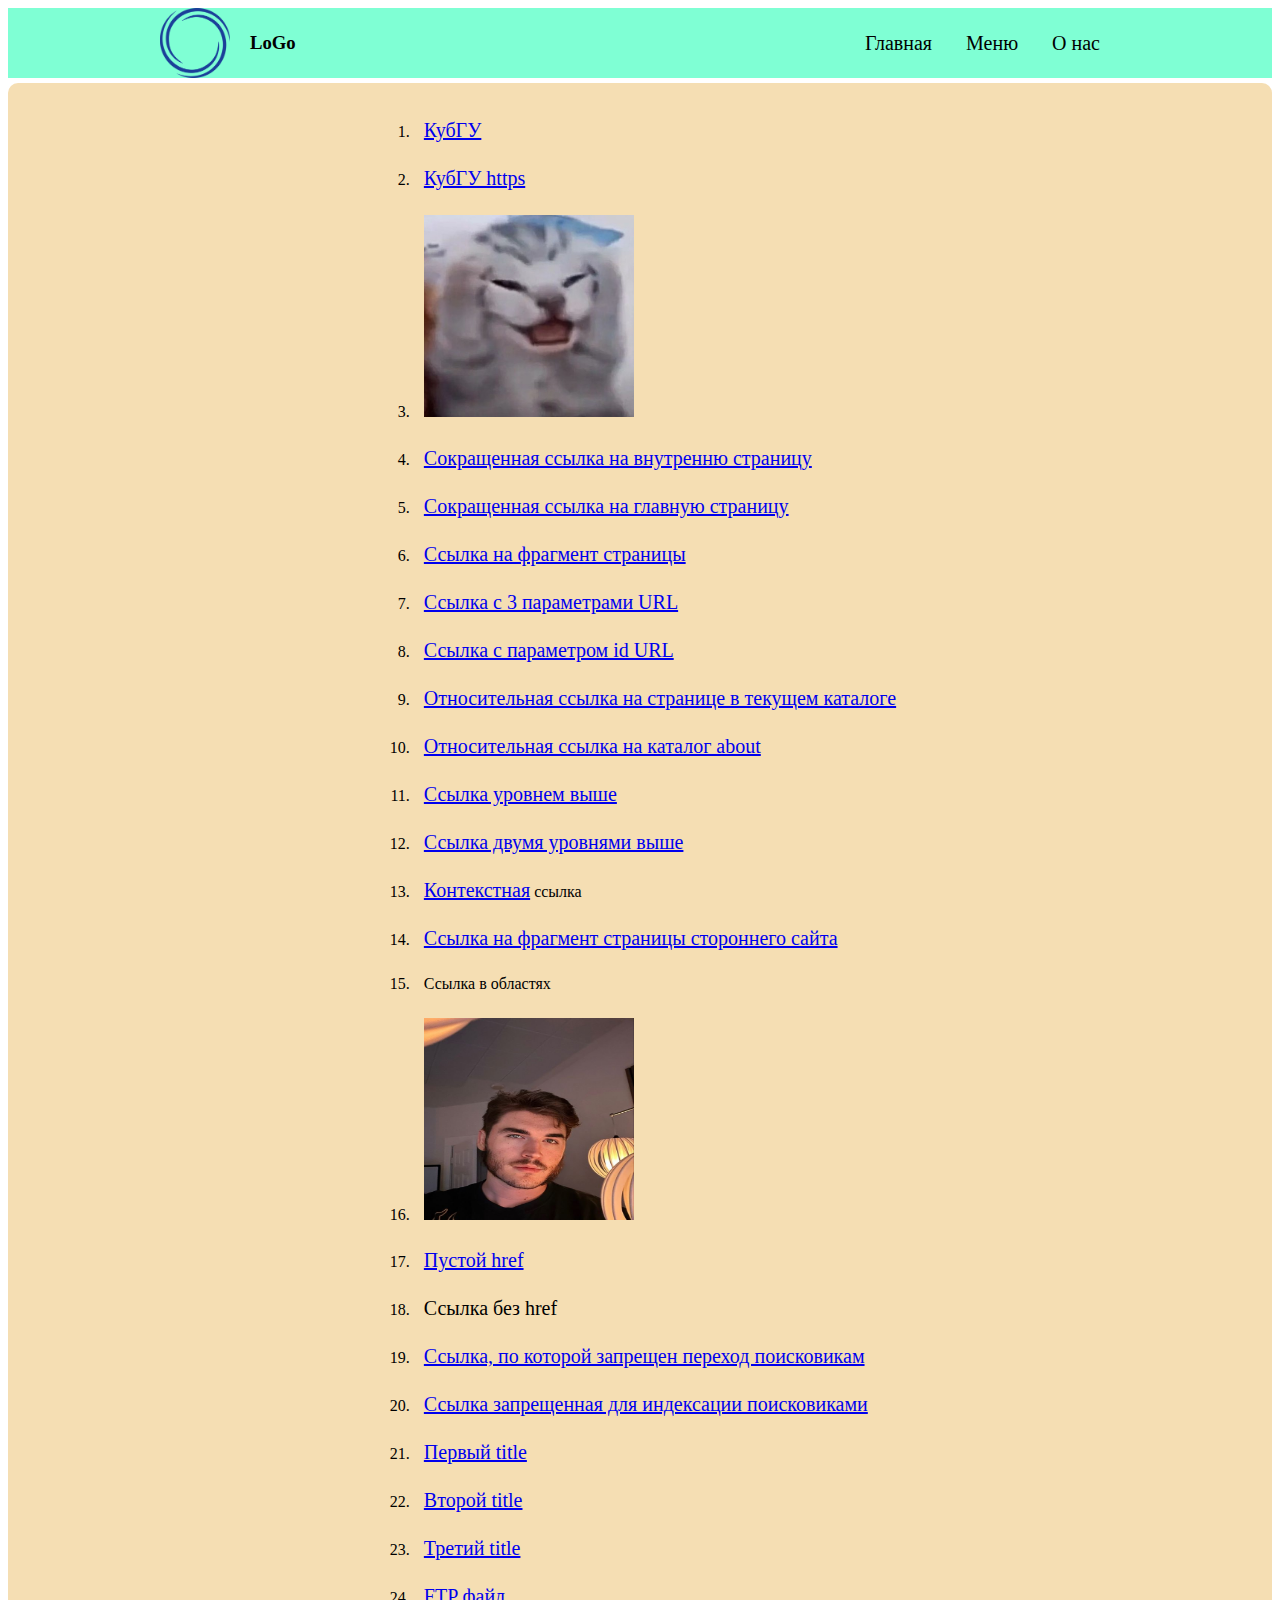
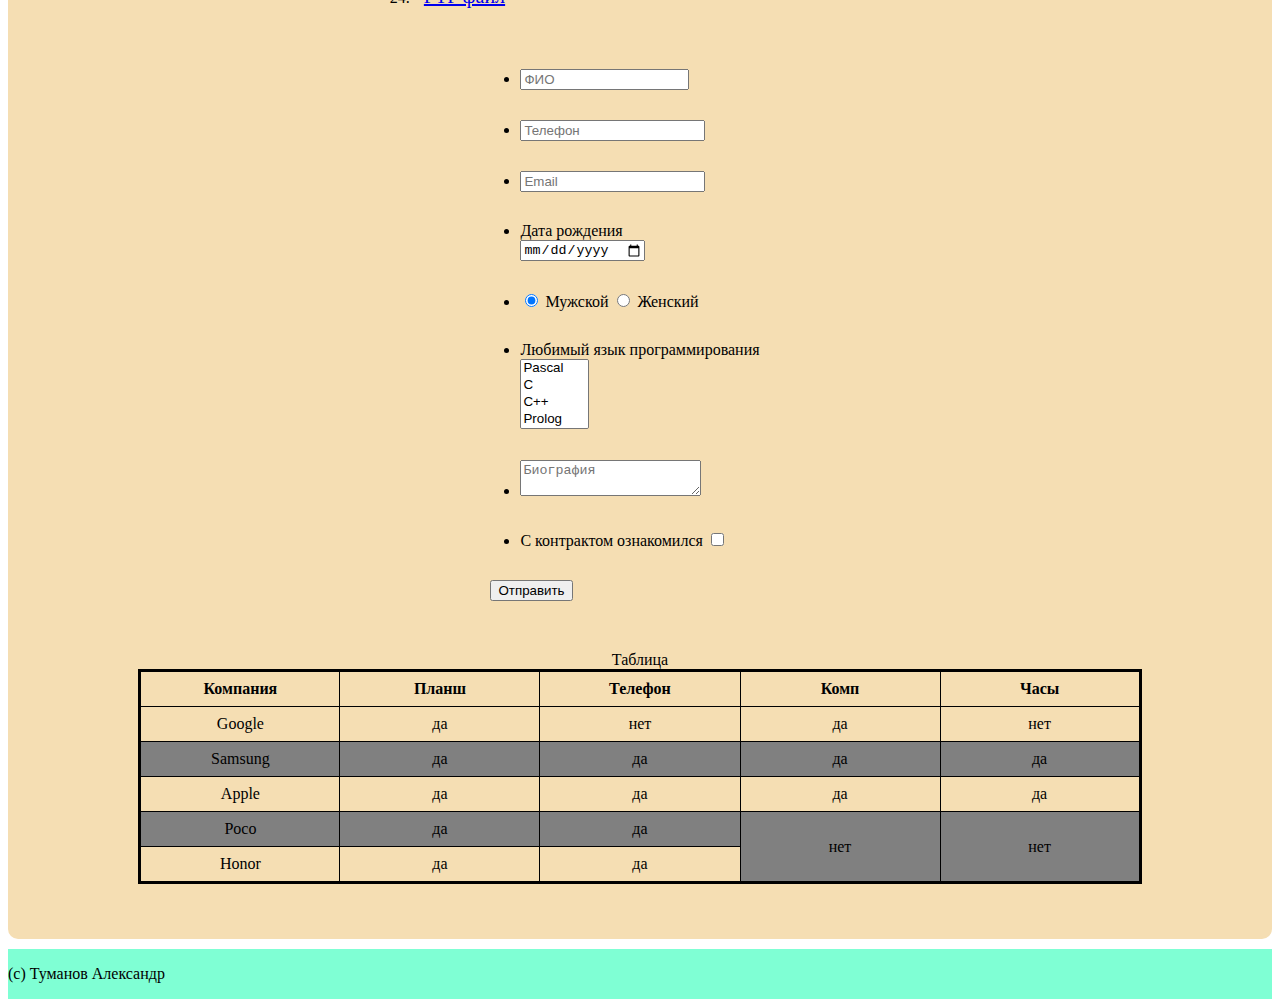
==== index.html @ 86644351 "Add files via upload" ====
<!DOCTYPE html>
<html lang="en">
<head>
    <link rel="stylesheet" href="style.css">
    <meta charset="UTF-8">
    <title>Туманов Александр</title>
    <meta name="viewport" content="width=device-width, initial-scale=1.0">
</head>
<body>
<header>
    <div class="header-content">
        <div class="head">
            <img src="images/пнглого.png" alt="Логотип" class="logo">
            <h3 class="name-project">LoGo</h3>
        </div>
        <nav>
            <ul class="nav-wraper">
                <li class="nav-item-wraper"><a href="#" class="nav-item">Главная</a></li>
                <li class="nav-item-wraper"><a href="#" class="nav-item">Меню</a></li>
                <li class="nav-item-wraper"><a href="#" class="nav-item">О нас</a></li>
            </ul>
        </nav>
    </div>
</header>
<main>
    <ol> 
        <li><a href="http://kubsu.ru/" target="_blan">КубГУ</a></li>
        <li><a href="https://kubsu.ru/" target="_blank" >КубГУ https</a> </li>
        <li><a href="https://www.youtube.com/shorts/bHmfLVUNApc" target="_blank">
            <img src="images/cat.jpg" width="210" height="202" alt="cat"></a></li>
        <li><a href="test.html">Сокращенная ссылка на внутренню страницу</a></li>
        <li><a href="./index.html">Сокращенная ссылка на главную страницу</a></li>
        <li><a href="#bottom">Ссылка на фрагмент страницы</a></li>
        <li><a href="https://kubsu.ru/?homepage=1&page=5&name=1" target="_blan">Ссылка с 3 параметрами URL</a></li>
        <li><a href="https://kubsu.ru/?id=Krasnodar" target="_blank">Ссылка с параметром id URL</a> </li>
        <li><a href="./test.html">Относительная ссылка на странице в текущем каталоге</a></li>
        <li><a href="./about/aBout.html">Относительная ссылка на каталог about</a></li>
        <li><a href="./test2/test2.html">Ссылка уровнем выше</a></li>
        <li><a href="./test2/test3/test3.html">Ссылка двумя уровнями выше</a></li>
        <li><a href="contect.html">Контекстная</a> ссылка</li>
        <li><a href="https://ru.wikipedia.org/wiki/YouTube#%D0%A1%D0%B5%D1%82%D1%8C_%D1%81%D0%B5%D1%80%D0%B2%D0%B8%D1%81%D0%BE%D0%B2">Ссылка на фрагмент страницы стороннего сайта</a></li>
        <li> Ссылка в областях</li>
        <li> <img src="images/шлатт.jpg" width="210" height="202" alt="шлатт" usemap="#sh">
            <map name="sh">
                <area shape="circle" coords="270,430,190" href="https://www.youtube.com/watch?v=GO4bKbJd_gg" target="_blank" alt="шлатт">
                <area shape="rect" coords="0,0,562,230" href="https://www.youtube.com/watch?v=yHHCqJJrVrE" target="_blank" alt="шлатт">
            </map></li>
        <li><a href="#!">Пустой href</a></li>
        <li><a>Ссылка без href</a></li>
        <li><a href="https://kubsu.ru/" rel="nofollow">Ссылка, по которой запрещен переход поисковикам</a></li>
        <li><a href="https://kubsu.ru/" rel="noindex">Ссылка запрещенная для индексации поисковиками</a></li>
            <li><a href="https://www.youtube.com/watch?v=7HDeem-JaSY" title=”Queencard” target="_blank">Первый title</a></li>
            <li><a href="https://www.youtube.com/watch?v=Os_heh8vPfs" title=”Spicy” target="_blank">Второй title</a></li>
            <li><a href="https://www.youtube.com/watch?v=0bIRwBpBcZQ" title="Cake" target="_blank">Третий title</a></li>
        <li> <a href="ftp://demo:password@test.rebex.net/pub/example/яискалэточас.txt"> FTP файл </a> </li>
    </ol>   
    <table class="first-table">
        <caption>Таблица</caption>
        <tr>
            <th>Компания</th>
            <th>Планш</th>
            <th>Телефон</th>
            <th>Комп</th>
            <th>Часы</th>
        </tr>
        <tr>
            <td>Google</td>
            <td>да</td>
            <td>нет</td>
            <td>да</td>
            <td>нет</td>
        </tr>
        <tr class="gray">
            <td>Samsung</td>
            <td>да</td>
            <td>да</td>
            <td>да</td>
            <td>да</td>
        </tr>
        <tr>
            <td>Apple</td>
            <td>да</td>
            <td>да</td>
            <td>да</td>
            <td>да</td>
        </tr>
        <tr class="gray">
            <td>Poco</td>
            <td>да</td>
            <td>да</td>
            <td rowspan="2">нет</td>
            <td rowspan="2">нет</td>
        </tr>
        <tr>
            <td>Honor</td>
            <td>да</td>
            <td>да</td>
        </tr>
    </table>

    <form action="" method="get" class="form-example">
        <li><label>
          <input type="text" name="username" placeholder="ФИО" size="18">
        </label></li>
        <li><label>
            <input type="number" name="phone"  placeholder="Телефон">
          </label></li>
        <li><label>
            <input type="email" name="login" placeholder="Email">
        </label></li>
        <li><label>
            Дата рождения <br>
            <input type="date">
          </label></br></li>
        <li><label>
            <input type="radio" name=sex value="male" checked />
            Мужской</label>
        <label>
            <input type="radio" name=sex value="female" />
            Женский</label>
        <label></li>
        <li><label>
            Любимый язык программирования
                <br>
                <select name="PL" multiple="multiple">
                    <option value="Pascal">Pascal</option>
                    <option value="C" >C</option>
                    <option value="C++" >C++</option>
                    <option value="Prolog" >Prolog</option>
                    <option value="JavaScript" >JavaScript</option>
                    <option value="PHP" >PHP</option>
                    <option value="Python" >Python</option>
                    <option value="Java" >Java</option>
                    <option value="Haskel" >Haskel</option>
                    <option value="Clojure" >Clojure</option>
                    <option value="Prolog" >Prolog</option>
                    <option value="Scala" >Scala</option>
                </select>
            </label></br></li>
        <li><label>
            <textarea placeholder="Биография"></textarea>
        </label></li>
        <li><label>
            С контрактом ознакомился
            <input type="checkbox">
        </label></li>
        <input type="submit" value="Отправить" />

    </form>
</main>
<footer>
    <a id="bottom"></a>
    <p>(с) Туманов Александр</p>

</footer>

</body>
</html>
---- style.css ----
header {
    display: flex;
    flex-direction: column;
    justify-content: center;
    align-items: center;
    max-width: 100%;
    position: relative;
    background-color: aquamarine;
    margin: 0 0 5px 0;
    color: #000000;
}

.head {
    display: flex;
    justify-content: space-between;
    align-items: center;
    width: 100%;
}

.header-content {
    width: 100%;
}

.logo {
    width: 100px;
    height: 100px;
}

.name-project {
    margin: 20px;;
}

footer {
    display: flex;
    flex-direction: column;
    justify-content: center;
    align-items: baseline;
    max-width: 100%;
    background-color: aquamarine;
    color: #000000;
    margin: 0;
    position: relative;
    top: 10px;
}

nav {
    display: block;
    min-width: 100px;
}

.nav-wraper {
    margin: 0;
    padding: 0;
}

.nav-item-wraper {
    display: block;
    text-align: center;
}

.nav-item {
    background-color: transparent;
    border: none;
    margin-right: 10px;
    text-decoration: none;
    color: #000000;
    transition: 0.25s ease;
}

main {
    display: flex;
    flex-direction: column;
    justify-content: center;
    align-items: center;
    max-width: 100%;
    margin: 5px auto;
    background-color: wheat;
    padding: 5px;
    border-radius: 10px;
}

li {
    margin: 30px;
}

main ol li {
    padding: 10px;
    margin: 5px;

}

a {
    font-size: 16px;
}

table {
    table-layout: fixed;
    border-collapse: collapse;
    border: 3px solid black;
    margin: 50px auto;
    width: 95%;
}

th,td{
    border:1px solid black;
    padding:8px;
    text-align:center;	
    }

.first-table {
    order: -1;
}

.gray
{
	background-color: gray;
	
}

@media all and (min-width: 900px) {
    header {
        flex-direction: row;
        justify-content: center;
    }

    a {
        font-size: 20px;
    }

    .header-content {
        width: 960px;
        display: flex;
        justify-content: space-between;
    }

    nav {
        display: flex;
        justify-content: space-between;
        align-items: center;
        margin: 0 0;
    }

    main {
        max-width: 100%;
        margin: 0 auto;
    }

    .nav-item-wraper {
        display: inline-block;
        margin: 10px;
    }

    .first-table {
        order: 1;
    }

    .logo {
        width: 70px;
        height: 70px;
    }

    .head {
        justify-content: left;
        width: 30%;
    }

    table {
        width: 80%;
    }
}
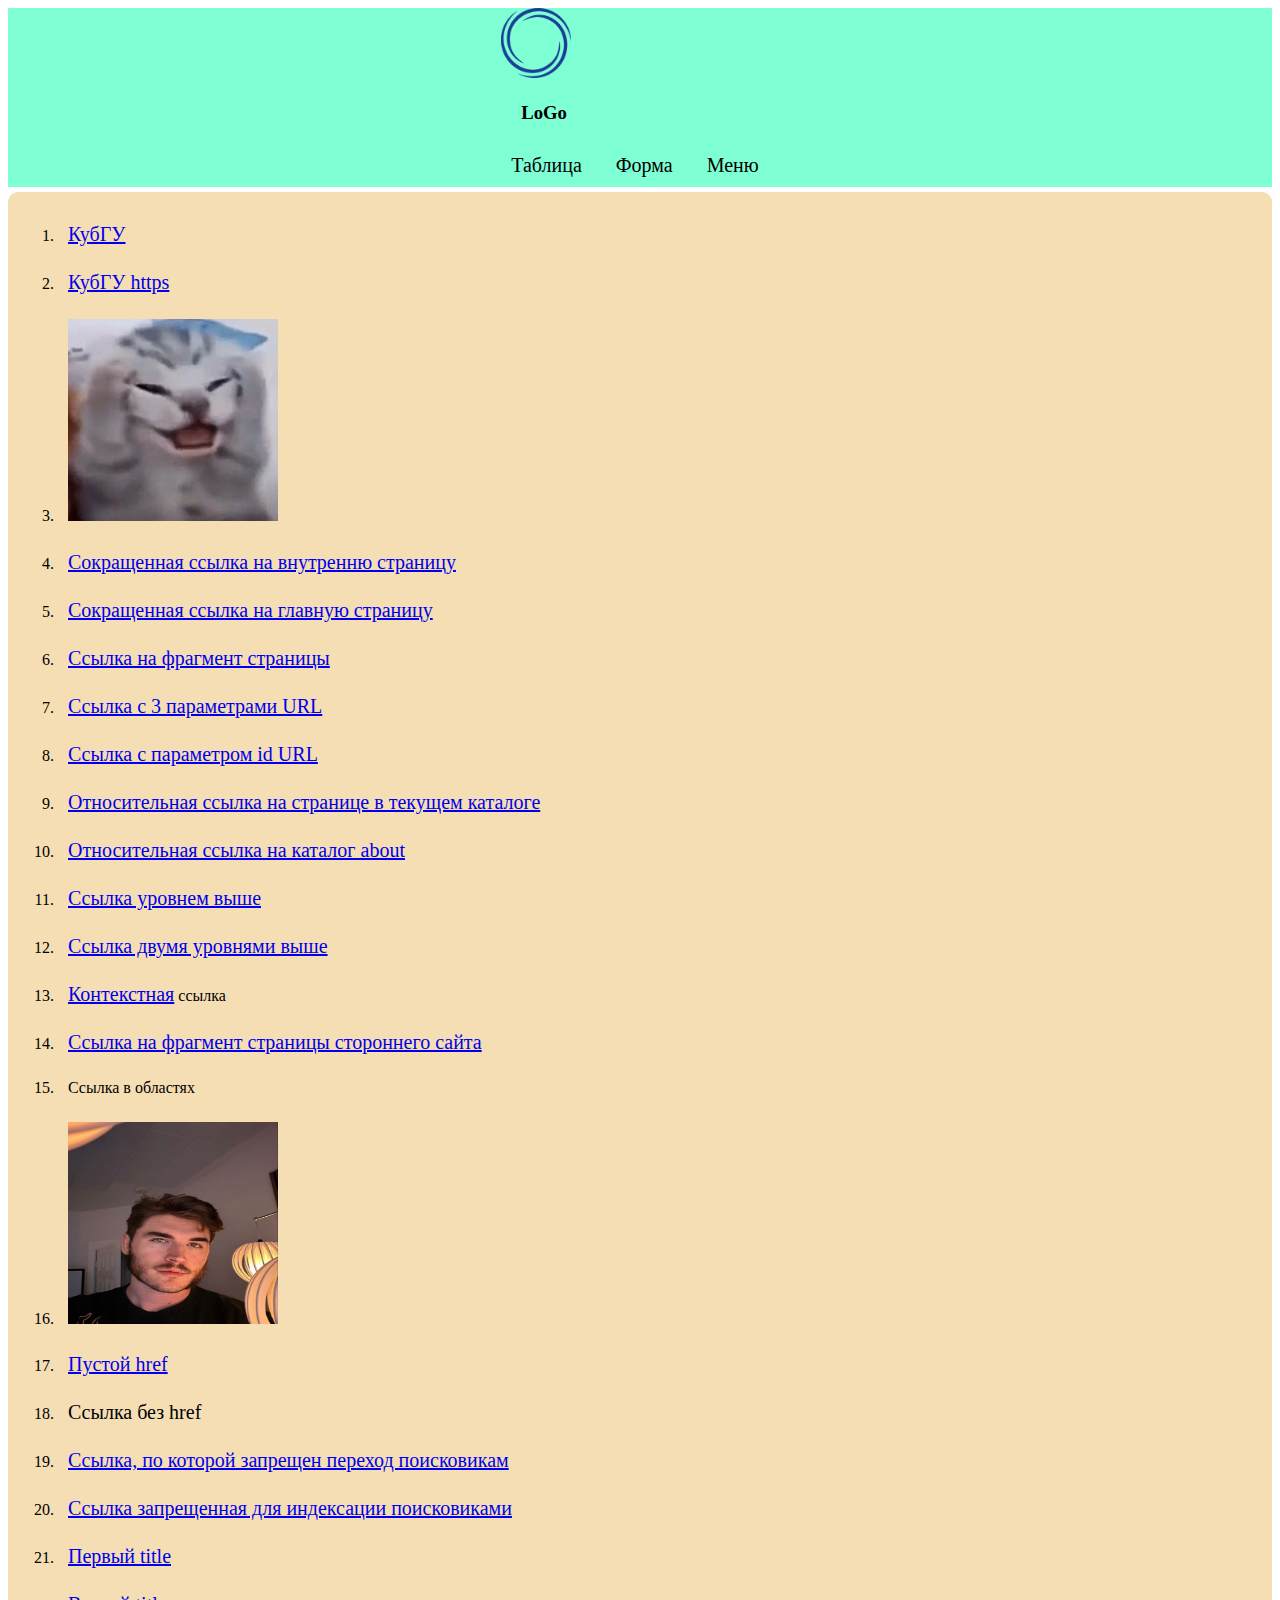
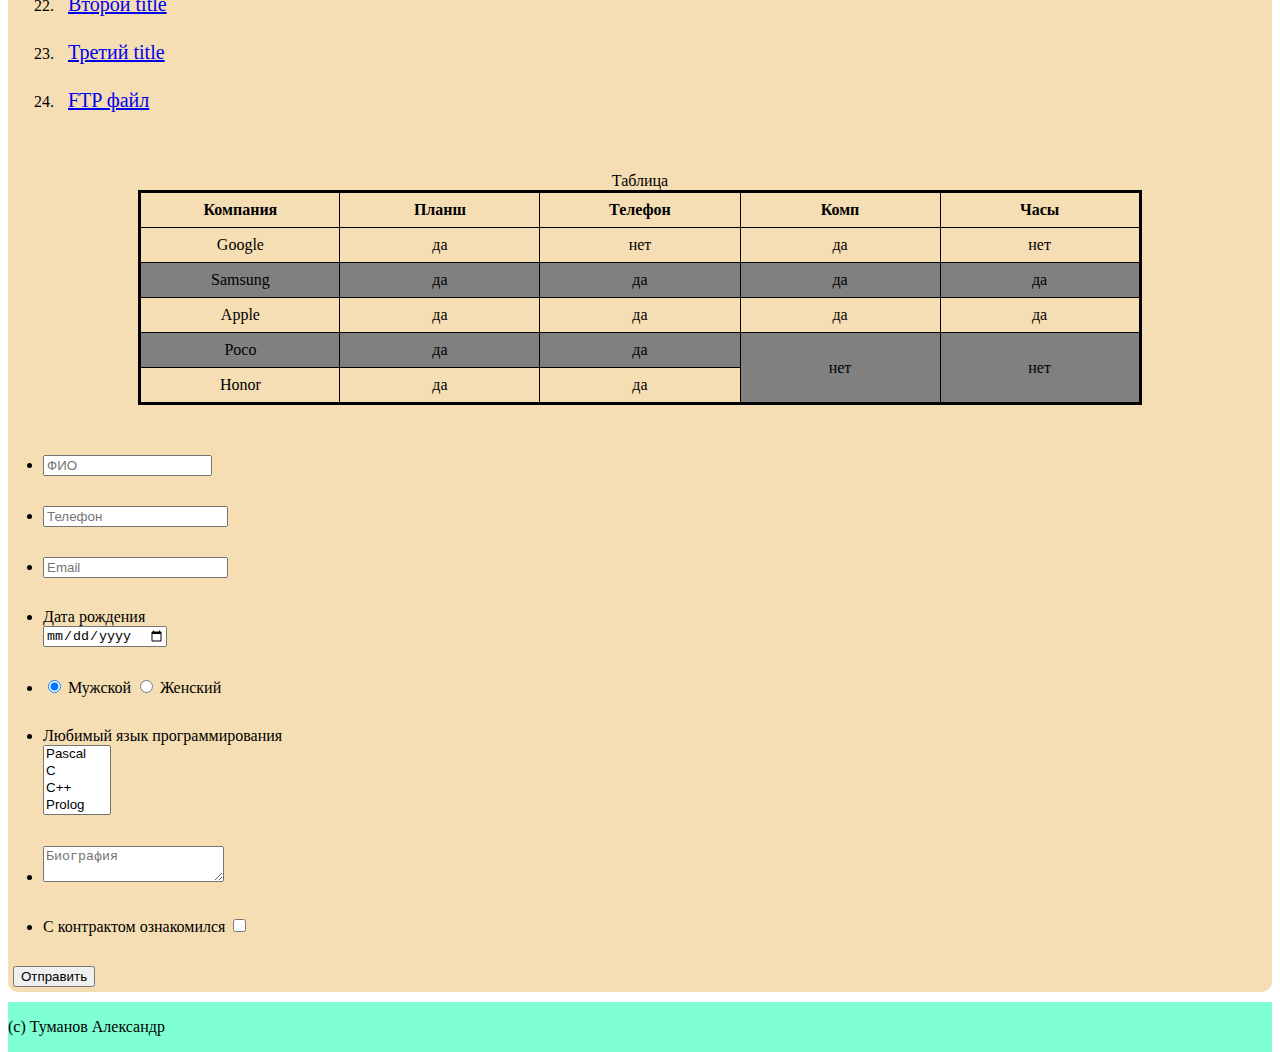
==== commit 28df3465: "Update index.html" ====
--- a/index.html
+++ b/index.html
@@ -5,154 +5,168 @@
     <meta charset="UTF-8">
     <title>Туманов Александр</title>
     <meta name="viewport" content="width=device-width, initial-scale=1.0">
+    <link href="https://cdn.jsdelivr.net/npm/bootstrap@5.3.2/dist/css/bootstrap.min.css" rel="stylesheet" integrity="sha384-T3c6CoIi6uLrA9TneNEoa7RxnatzjcDSCmG1MXxSR1GAsXEV/Dwwykc2MPK8M2HN" crossorigin="anonymous">
 </head>
 <body>
 <header>
-    <div class="header-content">
-        <div class="head">
-            <img src="images/пнглого.png" alt="Логотип" class="logo">
-            <h3 class="name-project">LoGo</h3>
+    <div class="container">
+        <div class="row">
+            <div class="col-12 col-md-4 d-flex justify-content-md-start justify-content-between align-items-center">
+                <img src="images/пнглого.png" alt="Логотип" class="logo">
+                <h3 class="name-project">LoGo</h3>
+            </div>
+            <div class="col-12 col-md-8 d-flex justify-content-md-end flex-column justify-content-center align-items-center flex-md-row">
+                <nav>
+                    <ul class="nav-wraper">
+                        <li class="nav-item-wraper d-md-inline-block d-block m-3"><a href="#" class="nav-item">Таблица</a></li>
+                        <li class="nav-item-wraper d-md-inline-block d-block m-3"><a href="#" class="nav-item">Форма</a></li>
+                        <li class="nav-item-wraper d-md-inline-block d-block m-3"><a href="#" class="nav-item">Меню</a></li>
+                    </ul>
+                </nav>
+            </div>
         </div>
-        <nav>
-            <ul class="nav-wraper">
-                <li class="nav-item-wraper"><a href="#" class="nav-item">Главная</a></li>
-                <li class="nav-item-wraper"><a href="#" class="nav-item">Меню</a></li>
-                <li class="nav-item-wraper"><a href="#" class="nav-item">О нас</a></li>
-            </ul>
-        </nav>
     </div>
 </header>
 <main>
-    <ol> 
-        <li><a href="http://kubsu.ru/" target="_blan">КубГУ</a></li>
-        <li><a href="https://kubsu.ru/" target="_blank" >КубГУ https</a> </li>
-        <li><a href="https://www.youtube.com/shorts/bHmfLVUNApc" target="_blank">
-            <img src="images/cat.jpg" width="210" height="202" alt="cat"></a></li>
-        <li><a href="test.html">Сокращенная ссылка на внутренню страницу</a></li>
-        <li><a href="./index.html">Сокращенная ссылка на главную страницу</a></li>
-        <li><a href="#bottom">Ссылка на фрагмент страницы</a></li>
-        <li><a href="https://kubsu.ru/?homepage=1&page=5&name=1" target="_blan">Ссылка с 3 параметрами URL</a></li>
-        <li><a href="https://kubsu.ru/?id=Krasnodar" target="_blank">Ссылка с параметром id URL</a> </li>
-        <li><a href="./test.html">Относительная ссылка на странице в текущем каталоге</a></li>
-        <li><a href="./about/aBout.html">Относительная ссылка на каталог about</a></li>
-        <li><a href="./test2/test2.html">Ссылка уровнем выше</a></li>
-        <li><a href="./test2/test3/test3.html">Ссылка двумя уровнями выше</a></li>
-        <li><a href="contect.html">Контекстная</a> ссылка</li>
-        <li><a href="https://ru.wikipedia.org/wiki/YouTube#%D0%A1%D0%B5%D1%82%D1%8C_%D1%81%D0%B5%D1%80%D0%B2%D0%B8%D1%81%D0%BE%D0%B2">Ссылка на фрагмент страницы стороннего сайта</a></li>
-        <li> Ссылка в областях</li>
-        <li> <img src="images/шлатт.jpg" width="210" height="202" alt="шлатт" usemap="#sh">
-            <map name="sh">
-                <area shape="circle" coords="270,430,190" href="https://www.youtube.com/watch?v=GO4bKbJd_gg" target="_blank" alt="шлатт">
-                <area shape="rect" coords="0,0,562,230" href="https://www.youtube.com/watch?v=yHHCqJJrVrE" target="_blank" alt="шлатт">
-            </map></li>
-        <li><a href="#!">Пустой href</a></li>
-        <li><a>Ссылка без href</a></li>
-        <li><a href="https://kubsu.ru/" rel="nofollow">Ссылка, по которой запрещен переход поисковикам</a></li>
-        <li><a href="https://kubsu.ru/" rel="noindex">Ссылка запрещенная для индексации поисковиками</a></li>
-            <li><a href="https://www.youtube.com/watch?v=7HDeem-JaSY" title=”Queencard” target="_blank">Первый title</a></li>
-            <li><a href="https://www.youtube.com/watch?v=Os_heh8vPfs" title=”Spicy” target="_blank">Второй title</a></li>
-            <li><a href="https://www.youtube.com/watch?v=0bIRwBpBcZQ" title="Cake" target="_blank">Третий title</a></li>
-        <li> <a href="ftp://demo:password@test.rebex.net/pub/example/яискалэточас.txt"> FTP файл </a> </li>
-    </ol>   
-    <table class="first-table">
-        <caption>Таблица</caption>
-        <tr>
-            <th>Компания</th>
-            <th>Планш</th>
-            <th>Телефон</th>
-            <th>Комп</th>
-            <th>Часы</th>
-        </tr>
-        <tr>
-            <td>Google</td>
-            <td>да</td>
-            <td>нет</td>
-            <td>да</td>
-            <td>нет</td>
-        </tr>
-        <tr class="gray">
-            <td>Samsung</td>
-            <td>да</td>
-            <td>да</td>
-            <td>да</td>
-            <td>да</td>
-        </tr>
-        <tr>
-            <td>Apple</td>
-            <td>да</td>
-            <td>да</td>
-            <td>да</td>
-            <td>да</td>
-        </tr>
-        <tr class="gray">
-            <td>Poco</td>
-            <td>да</td>
-            <td>да</td>
-            <td rowspan="2">нет</td>
-            <td rowspan="2">нет</td>
-        </tr>
-        <tr>
-            <td>Honor</td>
-            <td>да</td>
-            <td>да</td>
-        </tr>
-    </table>
-
-    <form action="" method="get" class="form-example">
-        <li><label>
-          <input type="text" name="username" placeholder="ФИО" size="18">
-        </label></li>
-        <li><label>
-            <input type="number" name="phone"  placeholder="Телефон">
-          </label></li>
-        <li><label>
-            <input type="email" name="login" placeholder="Email">
-        </label></li>
-        <li><label>
-            Дата рождения <br>
-            <input type="date">
-          </label></br></li>
-        <li><label>
-            <input type="radio" name=sex value="male" checked />
-            Мужской</label>
-        <label>
-            <input type="radio" name=sex value="female" />
-            Женский</label>
-        <label></li>
-        <li><label>
-            Любимый язык программирования
-                <br>
-                <select name="PL" multiple="multiple">
-                    <option value="Pascal">Pascal</option>
-                    <option value="C" >C</option>
-                    <option value="C++" >C++</option>
-                    <option value="Prolog" >Prolog</option>
-                    <option value="JavaScript" >JavaScript</option>
-                    <option value="PHP" >PHP</option>
-                    <option value="Python" >Python</option>
-                    <option value="Java" >Java</option>
-                    <option value="Haskel" >Haskel</option>
-                    <option value="Clojure" >Clojure</option>
-                    <option value="Prolog" >Prolog</option>
-                    <option value="Scala" >Scala</option>
-                </select>
-            </label></br></li>
-        <li><label>
-            <textarea placeholder="Биография"></textarea>
-        </label></li>
-        <li><label>
-            С контрактом ознакомился
-            <input type="checkbox">
-        </label></li>
-        <input type="submit" value="Отправить" />
-
-    </form>
+    <div class="container">
+        <div class="row">
+            <div class="col-12 col-md-10 mx-auto d-flex flex-column justify-content-center align-items-center">
+                <ol> 
+                    <li class="m-3 m-sm-2"><a href="http://kubsu.ru/" target="_blank" class="tekct" >КубГУ</a></li>
+                    <li class="m-3 m-sm-2"><a href="https://kubsu.ru/" target="_blank" >КубГУ https</a> </li>
+                    <li class="m-3 m-sm-2"><a href="https://www.youtube.com/shorts/bHmfLVUNApc" target="_blank">
+                    <img src="images/cat.jpg" width="210" height="202" alt="cat"></a></li>
+                    <li class="m-3 m-sm-2"><a href="test.html">Сокращенная ссылка на внутренню страницу</a></li>
+                    <li class="m-3 m-sm-2"><a href="./index.html">Сокращенная ссылка на главную страницу</a></li>
+                    <li class="m-3 m-sm-2"><a href="#bottom">Ссылка на фрагмент страницы</a></li>
+                    <li class="m-3 m-sm-2"><a href="https://kubsu.ru/?homepage=1&page=5&name=1" target="_blan">Ссылка с 3 параметрами URL</a></li>
+                    <li class="m-3 m-sm-2"><a href="https://kubsu.ru/?id=Krasnodar" target="_blank">Ссылка с параметром id URL</a> </li>
+                    <li class="m-3 m-sm-2"><a href="./test.html">Относительная ссылка на странице в текущем каталоге</a></li>
+                    <li class="m-3 m-sm-2"><a href="./about/aBout.html">Относительная ссылка на каталог about</a></li>
+                    <li class="m-3 m-sm-2"><a href="./test2/test2.html">Ссылка уровнем выше</a></li>
+                    <li class="m-3 m-sm-2"><a href="./test2/test3/test3.html">Ссылка двумя уровнями выше</a></li>
+                    <li class="m-3 m-sm-2"><a href="contect.html">Контекстная</a> ссылка</li>
+                    <li class="m-3 m-sm-2"><a href="https://ru.wikipedia.org/wiki/YouTube#%D0%A1%D0%B5%D1%82%D1%8C_%D1%81%D0%B5%D1%80%D0%B2%D0%B8%D1%81%D0%BE%D0%B2">Ссылка на фрагмент страницы стороннего сайта</a></li>
+                    <li class="m-3 m-sm-2"> Ссылка в областях</li>
+                    <li class="m-3 m-sm-2"> <img src="images/шлатт.jpg" width="210" height="202" alt="шлатт" usemap="#sh">
+                        <map name="sh">
+                            <area shape="circle" coords="270,430,190" href="https://www.youtube.com/watch?v=GO4bKbJd_gg" target="_blank" alt="шлатт">
+                            <area shape="rect" coords="0,0,562,230" href="https://www.youtube.com/watch?v=yHHCqJJrVrE" target="_blank" alt="шлатт">
+                        </map></li>
+                    <li class="m-3 m-sm-2"><a href="#!">Пустой href</a></li>
+                    <li class="m-3 m-sm-2"><a>Ссылка без href</a></li>
+                    <li class="m-3 m-sm-2"><a href="https://kubsu.ru/" rel="nofollow">Ссылка, по которой запрещен переход поисковикам</a></li>
+                    <li class="m-3 m-sm-2"><a href="https://kubsu.ru/" rel="noindex">Ссылка запрещенная для индексации поисковиками</a></li>
+                        <li><a href="https://www.youtube.com/watch?v=7HDeem-JaSY" title=”Queencard” target="_blank">Первый title</a></li>
+                        <li><a href="https://www.youtube.com/watch?v=Os_heh8vPfs" title=”Spicy” target="_blank">Второй title</a></li>
+                        <li><a href="https://www.youtube.com/watch?v=0bIRwBpBcZQ" title="Cake" target="_blank">Третий title</a></li>
+                    <li class="m-3 m-sm-2"> <a href="ftp://demo:password@test.rebex.net/pub/example/яискалэточас.txt"> FTP файл </a> </li>
+                </ol>   
+                <table class="first-table">
+                    <caption>Таблица</caption>
+                    <tr>
+                        <th>Компания</th>
+                        <th>Планш</th>
+                        <th>Телефон</th>
+                        <th>Комп</th>
+                        <th>Часы</th>
+                    </tr>
+                    <tr>
+                        <td>Google</td>
+                        <td>да</td>
+                        <td>нет</td>
+                        <td>да</td>
+                        <td>нет</td>
+                    </tr>
+                    <tr class="gray">
+                        <td>Samsung</td>
+                        <td>да</td>
+                        <td>да</td>
+                        <td>да</td>
+                        <td>да</td>
+                    </tr>
+                    <tr>
+                        <td>Apple</td>
+                        <td>да</td>
+                        <td>да</td>
+                        <td>да</td>
+                        <td>да</td>
+                    </tr>
+                    <tr class="gray">
+                        <td>Poco</td>
+                        <td>да</td>
+                        <td>да</td>
+                        <td rowspan="2">нет</td>
+                        <td rowspan="2">нет</td>
+                    </tr>
+                    <tr>
+                        <td>Honor</td>
+                        <td>да</td>
+                        <td>да</td>
+                    </tr>
+                </table>
+            
+                <form action="" method="get" class="form-example">
+                    <li><label>
+                      <input type="text" name="username" placeholder="ФИО" size="18">
+                    </label></li>
+                    <li><label>
+                        <input type="number" name="phone"  placeholder="Телефон">
+                      </label></li>
+                    <li><label>
+                        <input type="email" name="login" placeholder="Email">
+                    </label></li>
+                    <li><label>
+                        Дата рождения <br>
+                        <input type="date">
+                      </label></br></li>
+                    <li><label>
+                        <input type="radio" name=sex value="male" checked />
+                        Мужской</label>
+                    <label>
+                        <input type="radio" name=sex value="female" />
+                        Женский</label>
+                    <label></li>
+                    <li><label>
+                        Любимый язык программирования
+                            <br>
+                            <select name="PL" multiple="multiple">
+                                <option value="Pascal">Pascal</option>
+                                <option value="C" >C</option>
+                                <option value="C++" >C++</option>
+                                <option value="Prolog" >Prolog</option>
+                                <option value="JavaScript" >JavaScript</option>
+                                <option value="PHP" >PHP</option>
+                                <option value="Python" >Python</option>
+                                <option value="Java" >Java</option>
+                                <option value="Haskel" >Haskel</option>
+                                <option value="Clojure" >Clojure</option>
+                                <option value="Prolog" >Prolog</option>
+                                <option value="Scala" >Scala</option>
+                            </select>
+                        </label></br></li>
+                    <li><label>
+                        <textarea placeholder="Биография"></textarea>
+                    </label></li>
+                    <li><label>
+                        С контрактом ознакомился
+                        <input type="checkbox">
+                    </label></li>
+                    <input type="submit" value="Отправить" />
+            
+                </form>
+            </div>
+        </div>
+    </div>
 </main>
 <footer>
+    <div class="container">
+        <div class="row">
     <a id="bottom"></a>
     <p>(с) Туманов Александр</p>
-
+        </div>
+    </div>
 </footer>
 
 </body>
-</html>+</html>
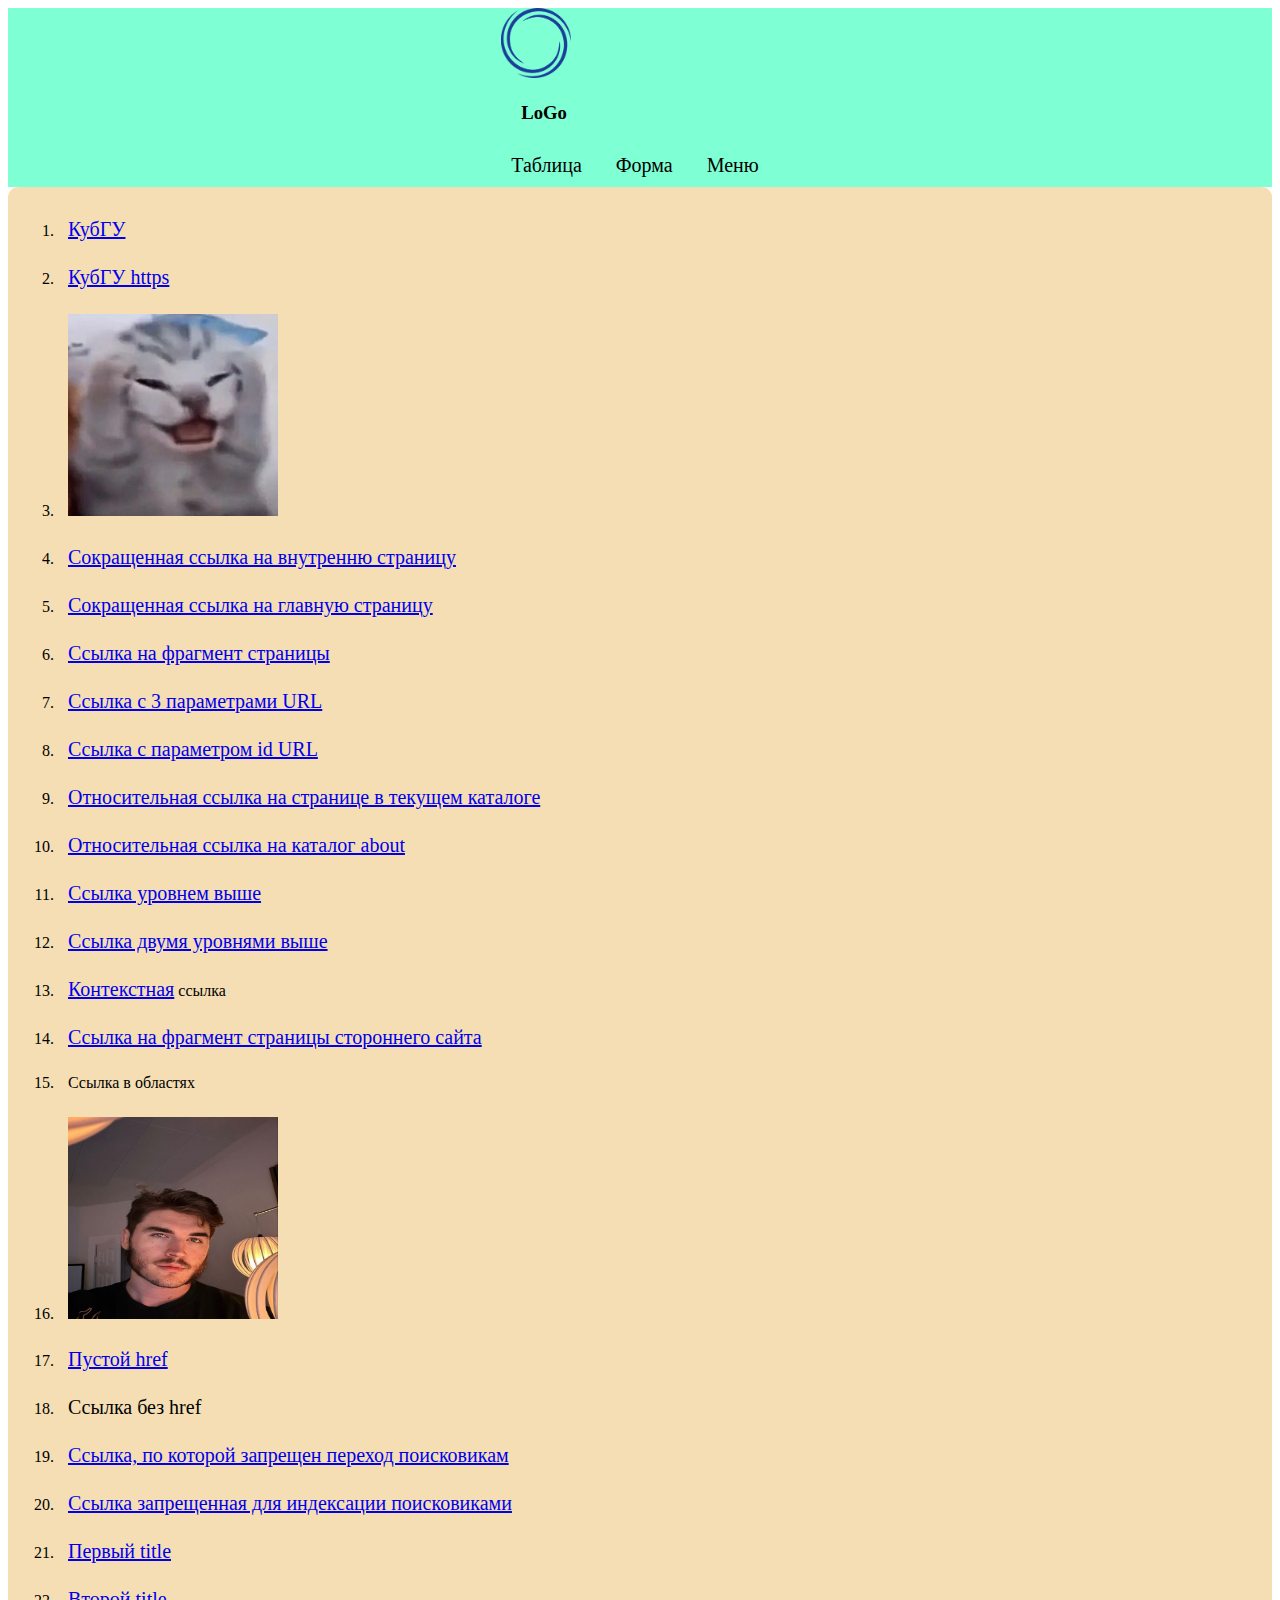
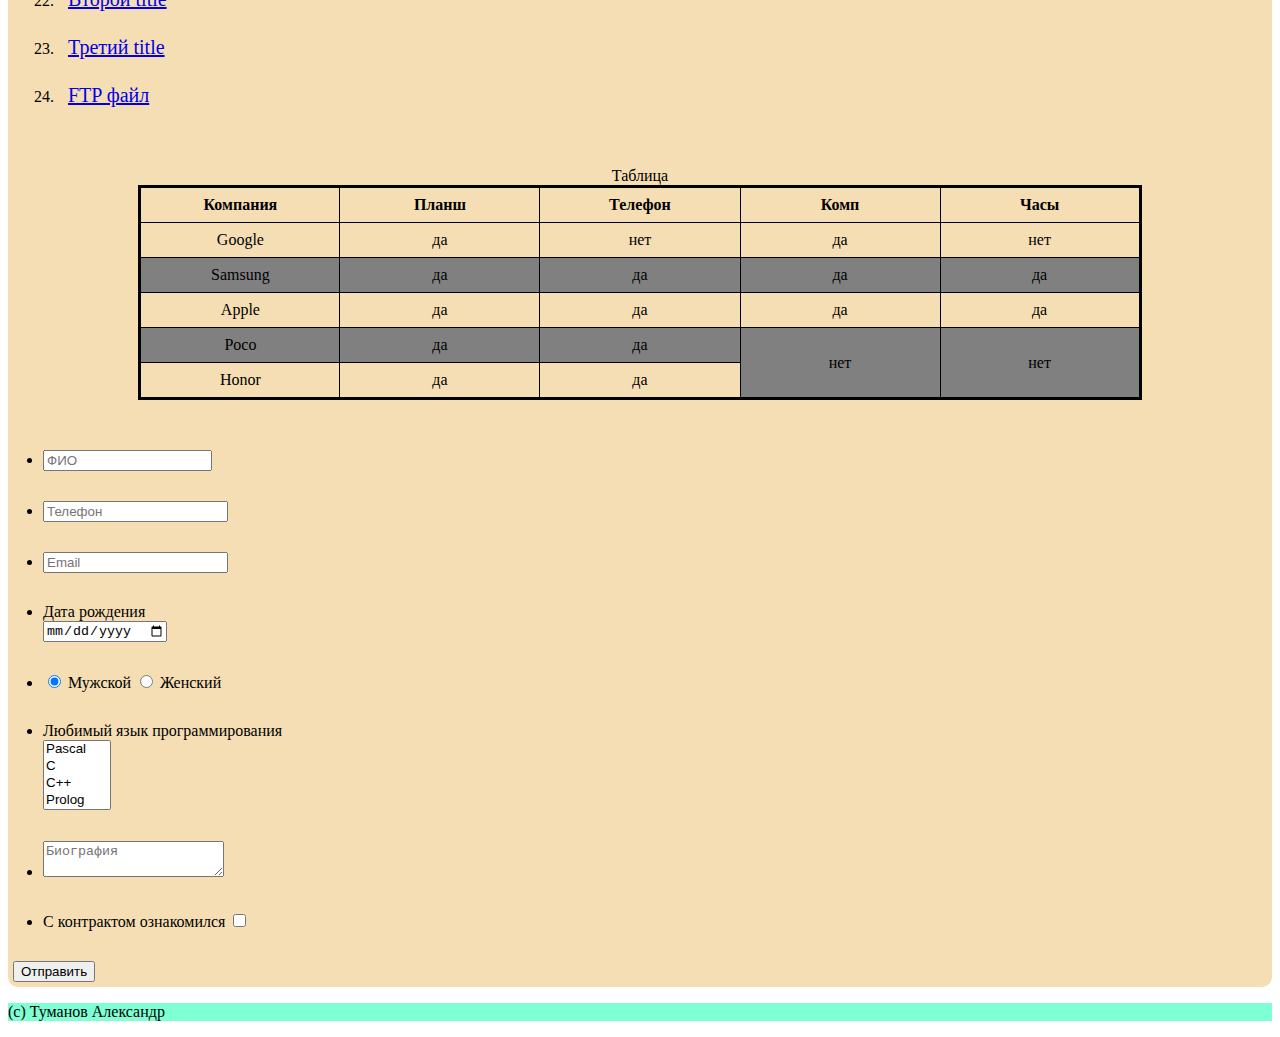
==== commit 66095250: "Update index.html" ====
--- a/index.html
+++ b/index.html
@@ -61,9 +61,11 @@
                         <li><a href="https://www.youtube.com/watch?v=Os_heh8vPfs" title=”Spicy” target="_blank">Второй title</a></li>
                         <li><a href="https://www.youtube.com/watch?v=0bIRwBpBcZQ" title="Cake" target="_blank">Третий title</a></li>
                     <li class="m-3 m-sm-2"> <a href="ftp://demo:password@test.rebex.net/pub/example/яискалэточас.txt"> FTP файл </a> </li>
-                </ol>   
-                <table class="first-table">
-                    <caption>Таблица</caption>
+                </ol>
+                
+                <div class="front-block first-table my-3 p-3 order-0 order-md-1">
+                    <table class="table-bordered mx-auto w-75 border-1">
+                        <caption>Таблица</caption>
                     <tr>
                         <th>Компания</th>
                         <th>Планш</th>
@@ -104,8 +106,10 @@
                         <td>да</td>
                         <td>да</td>
                     </tr>
-                </table>
-            
+                    </table>
+                </div>
+                <div class="front-block col-12 p-3">
+                    <div class="form-wrapper col-12 col-md-10 mx-auto d-flex flex-column justify-content-center align-items-center">
                 <form action="" method="get" class="form-example">
                     <li><label>
                       <input type="text" name="username" placeholder="ФИО" size="18">
@@ -155,6 +159,10 @@
                     <input type="submit" value="Отправить" />
             
                 </form>
+                </div>
+                </div>
+
+                
             </div>
         </div>
     </div>
--- a/style.css
+++ b/style.css
@@ -6,19 +6,6 @@
     max-width: 100%;
     position: relative;
     background-color: aquamarine;
-    margin: 0 0 5px 0;
-    color: #000000;
-}
-
-.head {
-    display: flex;
-    justify-content: space-between;
-    align-items: center;
-    width: 100%;
-}
-
-.header-content {
-    width: 100%;
 }
 
 .logo {
@@ -31,16 +18,9 @@
 }
 
 footer {
-    display: flex;
-    flex-direction: column;
-    justify-content: center;
-    align-items: baseline;
-    max-width: 100%;
     background-color: aquamarine;
     color: #000000;
     margin: 0;
-    position: relative;
-    top: 10px;
 }
 
 nav {
@@ -56,6 +36,7 @@
 .nav-item-wraper {
     display: block;
     text-align: center;
+    
 }
 
 .nav-item {
@@ -127,17 +108,11 @@
         font-size: 20px;
     }
 
-    .header-content {
-        width: 960px;
-        display: flex;
-        justify-content: space-between;
-    }
-
     nav {
         display: flex;
         justify-content: space-between;
         align-items: center;
-        margin: 0 0;
+        margin:0 0;
     }
 
     main {
@@ -159,12 +134,7 @@
         height: 70px;
     }
 
-    .head {
-        justify-content: left;
-        width: 30%;
-    }
-
     table {
         width: 80%;
     }
-}+}
